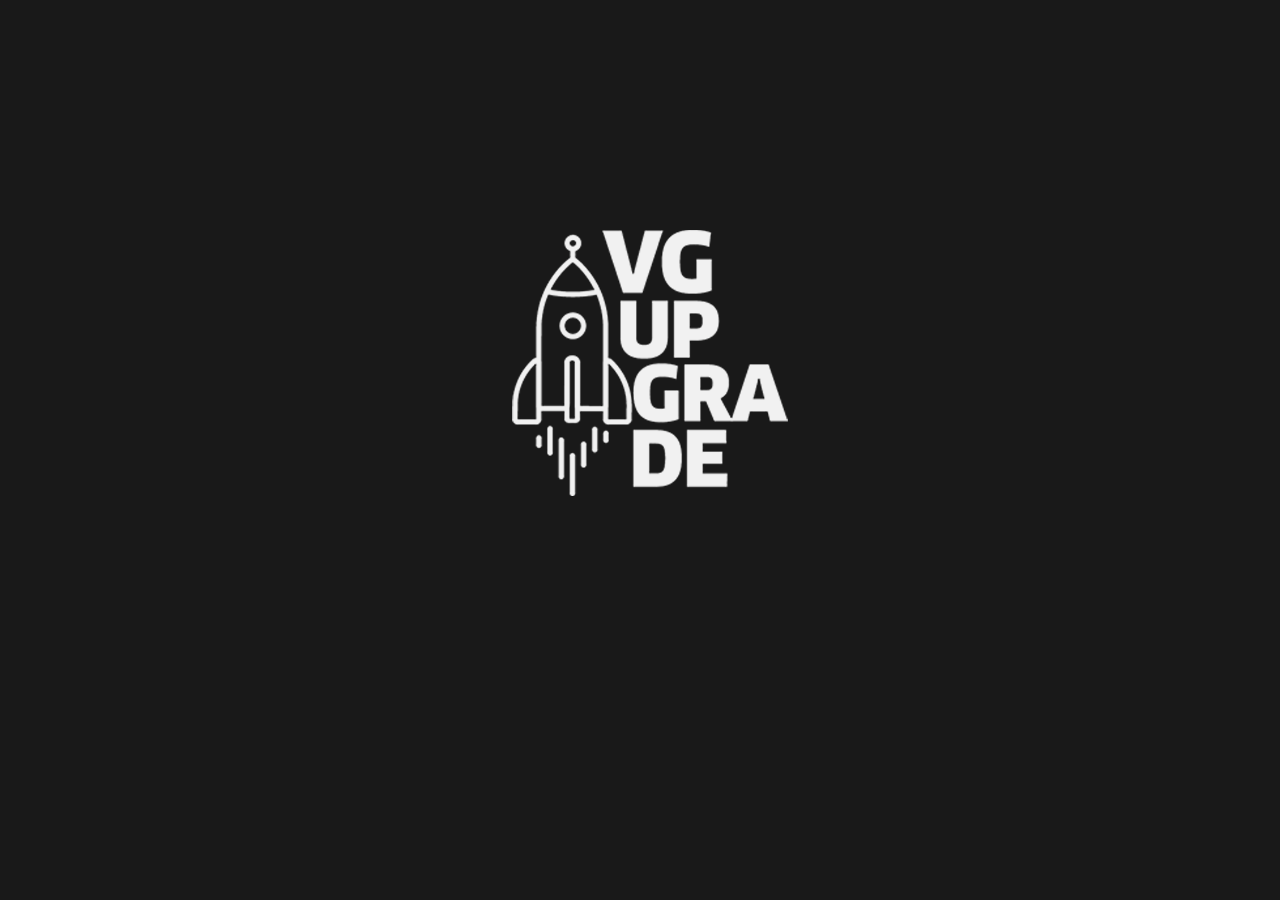
==== index.html @ f618e0c3 "first commit" ====
<!DOCTYPE html>
<html lang="pt-br">
<head>
    <title>Truco Educacional</title>
    <meta charset="utf-8">
    <meta name="author" content="Gabriel">
    <meta name="description" content="educational truco game">
    <meta name="keywords" content="truco, game, educational">
    <meta http-equiv="X-UA-Compatible" content="IE=edge">
    <meta name="viewport" content="width=device-width, initial-scale=1.0">
    <script src="https://ajax.googleapis.com/ajax/libs/jquery/3.6.0/jquery.min.js"></script>
    <script src="modal/jquery.modal.min.js"></script>
    <link rel="stylesheet" href="modal/jquery.modal.min.css">
    <script src="lottie.js"></script>
    
    <link rel="stylesheet" href="menu.css">
</head>
<body>

    <div id="principal">
   
    </div>

    <div id="howToPlay">
        <div id="instructions">
            <button id="close" onclick="modalHowToPlay('off')">X</button>
            <h1>Como jogar?</h1>
            <h2>Ordem de força das cartas (do menor para maior):</h2>
            <p>4, 5, 6, 7, Q, J, K, A, 2, 3.</p>
            <h2>Noções básicas</h2>
            <p>A cada rodada cada jogador recebe 3 cartas.</p>
            <p>Antes do começo de cada rodada, o baralho vira uma carta, a carta que for virada vai ter sua carta posterior como a mais forte da rodada, conhecida como manilha, por <b>exemplo</b>:</p>
            <p>Começo de jogo vira um “7” como vira de mesa, naquela rodada (dentro dos 3 turnos) o “Q” vai ser a carta mais forte do jogo.</p>
            <h2>O que são Turnos?</h2>
            <p>A cada turno voce pode decidir entre <b>jogar</b> uma carta, ou <b>pedir truco</b>.</p>
            <p> Caso peça truco, tera que responder uma pergunta, caso acerte a mesma a rodada passa a valer mais pontos.</p>
            <h2>O que são Rodadas?</h2>
            <p>Cada rodada são compostas de 3 turnos(no máximo).</p>
            <p>Vence quem chegar a 10 pontos primeiro.</p>

        </div>
    </div>

    <audio id="AnswerAudio">
        <source src="audio/Button/buttonAnswer.ogg" type="audio/ogg">
    </audio>

    <audio id="ChoseAudio">
        <source src="audio/Button/buttonChose.ogg" type="audio/ogg">
    </audio>

    <audio id="ConfigAudio">
        <source src="audio/Button/buttonConfig.ogg" type="audio/ogg">
    </audio>

    <audio id="shuffleAudio">
        <source src="audio/Cards_Shuffle_Deck_of_Cards_OCM-0036-001.ogg" type="audio/ogg">
    </audio>

    <audio id="winAudio">
        <source src="audio/EndGame/Victory.ogg" type="audio/ogg">
    </audio>

    <audio id="defeatAudio">
        <source src="audio/EndGame/11593-Classic-brass-defeat-fanfare.ogg" type="audio/ogg">
    </audio>

    <audio id="playingCard0">
        <source src="audio/PlayingCard/Playing-Cards-01.ogg" type="audio/ogg">
    </audio>

    <audio id="playingCard1">
        <source src="audio/PlayingCard/Playing-Cards-02.ogg" type="audio/ogg">
    </audio>

    <audio id="playingCard2">
        <source src="audio/PlayingCard/Playing-Cards-05.ogg" type="audio/ogg">
    </audio>

    <audio id="playingCard3">
        <source src="audio/PlayingCard/Playing-Cards-06.ogg" type="audio/ogg">
    </audio>

    <audio id="playingCard4">
        <source src="audio/PlayingCard/Playing-Cards-07.ogg" type="audio/ogg">
    </audio>

    <audio id="playingCard5">
        <source src="audio/PlayingCard/Playing-Cards-08.ogg" type="audio/ogg">
    </audio>

</body>
</html>
<script src="dataG.js"></script>
<script src="action.js"></script>
---- menu.css ----
body{
    background-color: rgb(0, 60, 30);
    font-family: 'Franklin Gothic Medium', 'Arial Narrow', Arial, sans-serif;
    color: white;
    margin: 0;
}

#principal{
    text-align: center;
}

#menu{
    position: relative;
    top: 25px;
    text-shadow: 3px 3px 3px black;
    border-bottom: gray solid 3px; 
    padding: 0 10px;
    margin: 0 40%;
    font-size: 5vw;
}

#box h2{
    border: white solid 2px;
    position: relative;
    padding: 15px;
    margin: 30px 40%;
    font-size: 2vw;
    top: 50px;
    
}

#box h2:hover{
    background: green;
    cursor: pointer;
}

footer{
    background-color: rgb(0, 30, 2);
    text-shadow: 1px 1px 2px #333;
    position: absolute;
    padding-top: 10px;
    bottom: 0;
    width: 100%;
}

#howToPlay{

    width: 100vw;
    height: 100vh;
    background-color: rgba(0, 0, 0, 0.6);
    top: 0;
    left: 0;
    z-index: 2000;
    position: fixed;
    display: none;
    justify-content: center;
    align-items: center;

}

#instructions{

    background-color: rgb(0, 60, 30) ;
    border: #783c00 solid 10px;
    position: relative;
    min-width: 800px;
    border-radius: 30px;
    width: 50%;
    height: 80%;
    padding: 40px;

}

#instructions h1{

    font-size: 28px;
    text-shadow: black 2px 2px 2px;
    left: 0;
    right: 0;
    display: flex;
    justify-content: center;
    padding: 0px;
    margin: 0;

}

#instructions h2{

    text-decoration: underline;
    font-size: 24px;
    margin: 15px;

}

#instructions p{

    font-size: 16px;

}

#close{

    color: white;
    position: absolute;
    top: -15px;
    right: -15px;
    width: 40px;
    height: 40px;
    border-radius: 50%;
    border: rgb(0, 60, 30) solid 3px;
    background-color: #783c00;

}

#close:hover{

    cursor: pointer;

}
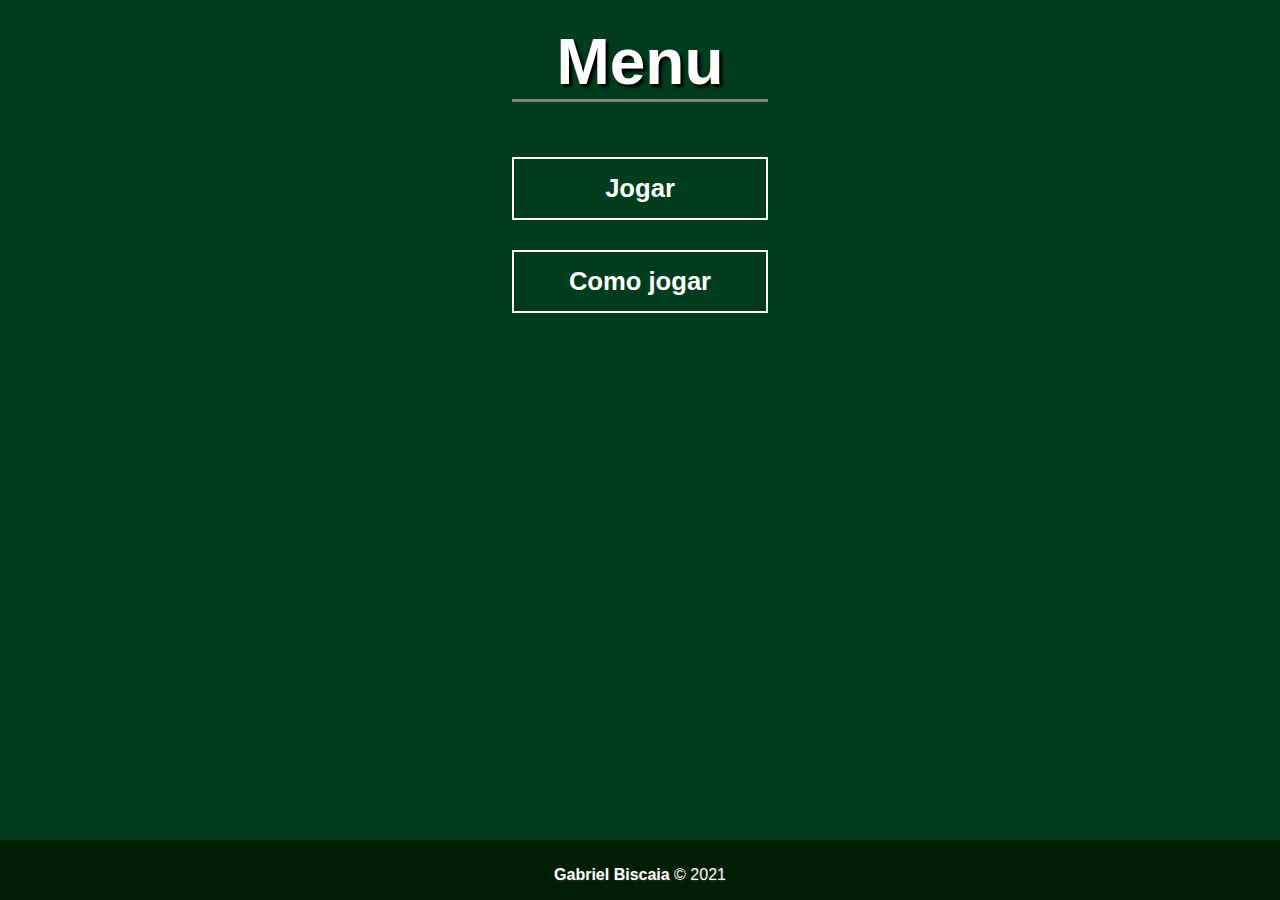
==== commit b892bc0a: "refactor: put all in index" ====
--- a/index.html
+++ b/index.html
@@ -18,7 +18,16 @@
 <body>
 
     <div id="principal">
-   
+        <header>
+            <h1 id="menu">Menu</h1>
+        </header>
+        <main id="box">
+            <h2 onclick="loadPage('game.html','principal');">Jogar</h2>
+            <h2 onclick="modalHowToPlay('on')">Como jogar</h2>
+        </main>
+        <footer>
+            <p> <b>Gabriel Biscaia</b> &copy; 2021</p>
+        </footer>
     </div>
 
     <div id="howToPlay">
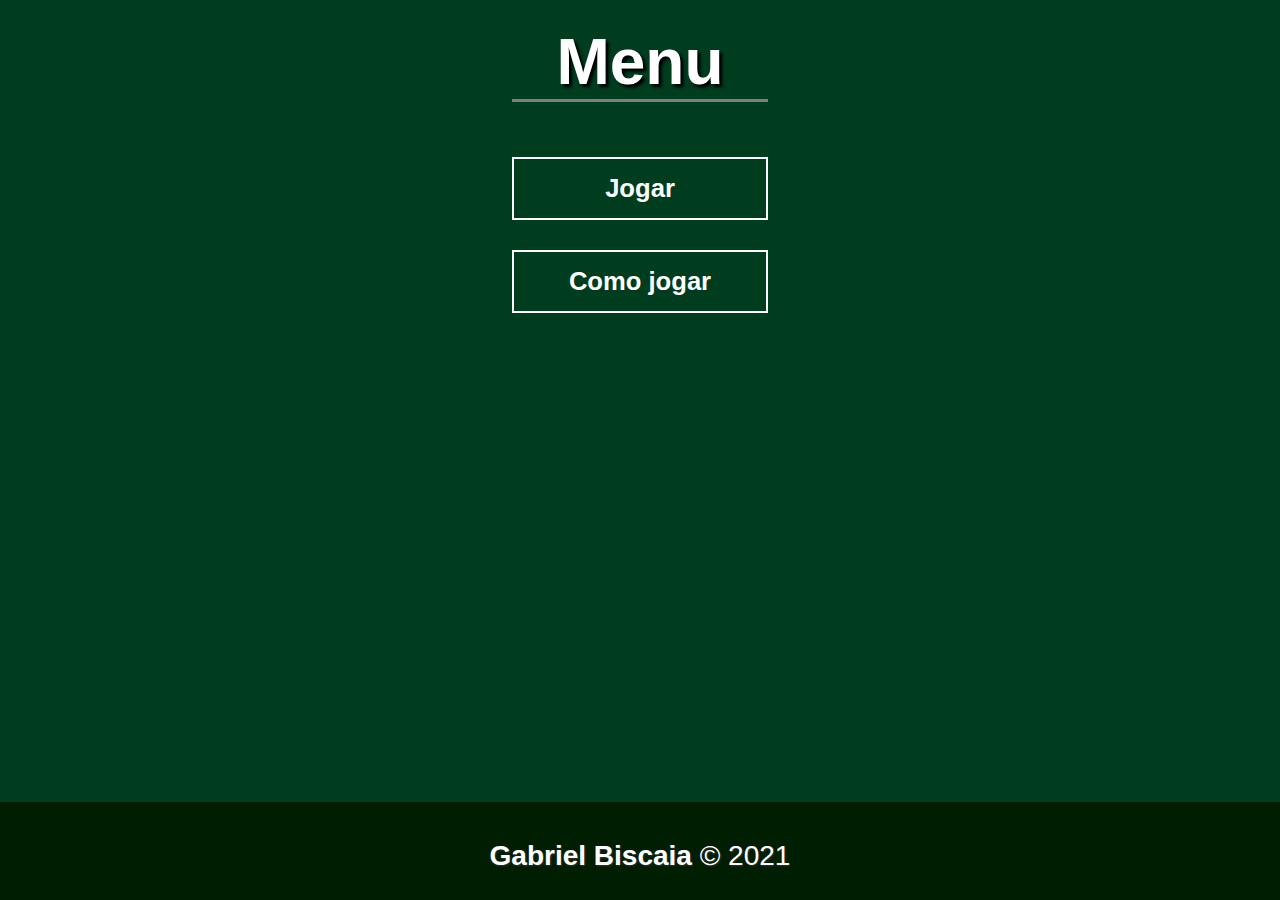
==== commit 5e831f09: "feat: favicon" ====
--- a/index.html
+++ b/index.html
@@ -10,6 +10,7 @@
     <meta name="viewport" content="width=device-width, initial-scale=1.0">
     <script src="https://ajax.googleapis.com/ajax/libs/jquery/3.6.0/jquery.min.js"></script>
     <script src="modal/jquery.modal.min.js"></script>
+    <link rel="icon" type="image/x-icon" href="img/favicon.ico">
     <link rel="stylesheet" href="modal/jquery.modal.min.css">
     <script src="lottie.js"></script>
     
--- a/menu.css
+++ b/menu.css
@@ -63,18 +63,18 @@
     background-color: rgb(0, 60, 30) ;
     border: #783c00 solid 10px;
     position: relative;
-    min-width: 800px;
+    min-width: 580px;
+    max-width: 50%;
     border-radius: 30px;
-    width: 50%;
-    height: 80%;
+    height: 68%;
     padding: 40px;
 
 }
 
 #instructions h1{
 
-    font-size: 28px;
-    text-shadow: black 2px 2px 2px;
+    font-size: 48px;
+    text-shadow: black 1px 1px 1px;
     left: 0;
     right: 0;
     display: flex;
@@ -88,17 +88,22 @@
 
     text-decoration: underline;
     font-size: 24px;
-    margin: 15px;
 
 }
 
 #instructions p{
 
-    font-size: 16px;
+    font-size: 20px;
 
 }
 
 #close{
+
+    &:hover{
+
+        cursor: pointer;
+
+    }
 
     color: white;
     position: absolute;
@@ -112,8 +117,8 @@
 
 }
 
-#close:hover{
+footer {
 
-    cursor: pointer;
+    font-size: 28px;
 
 }
